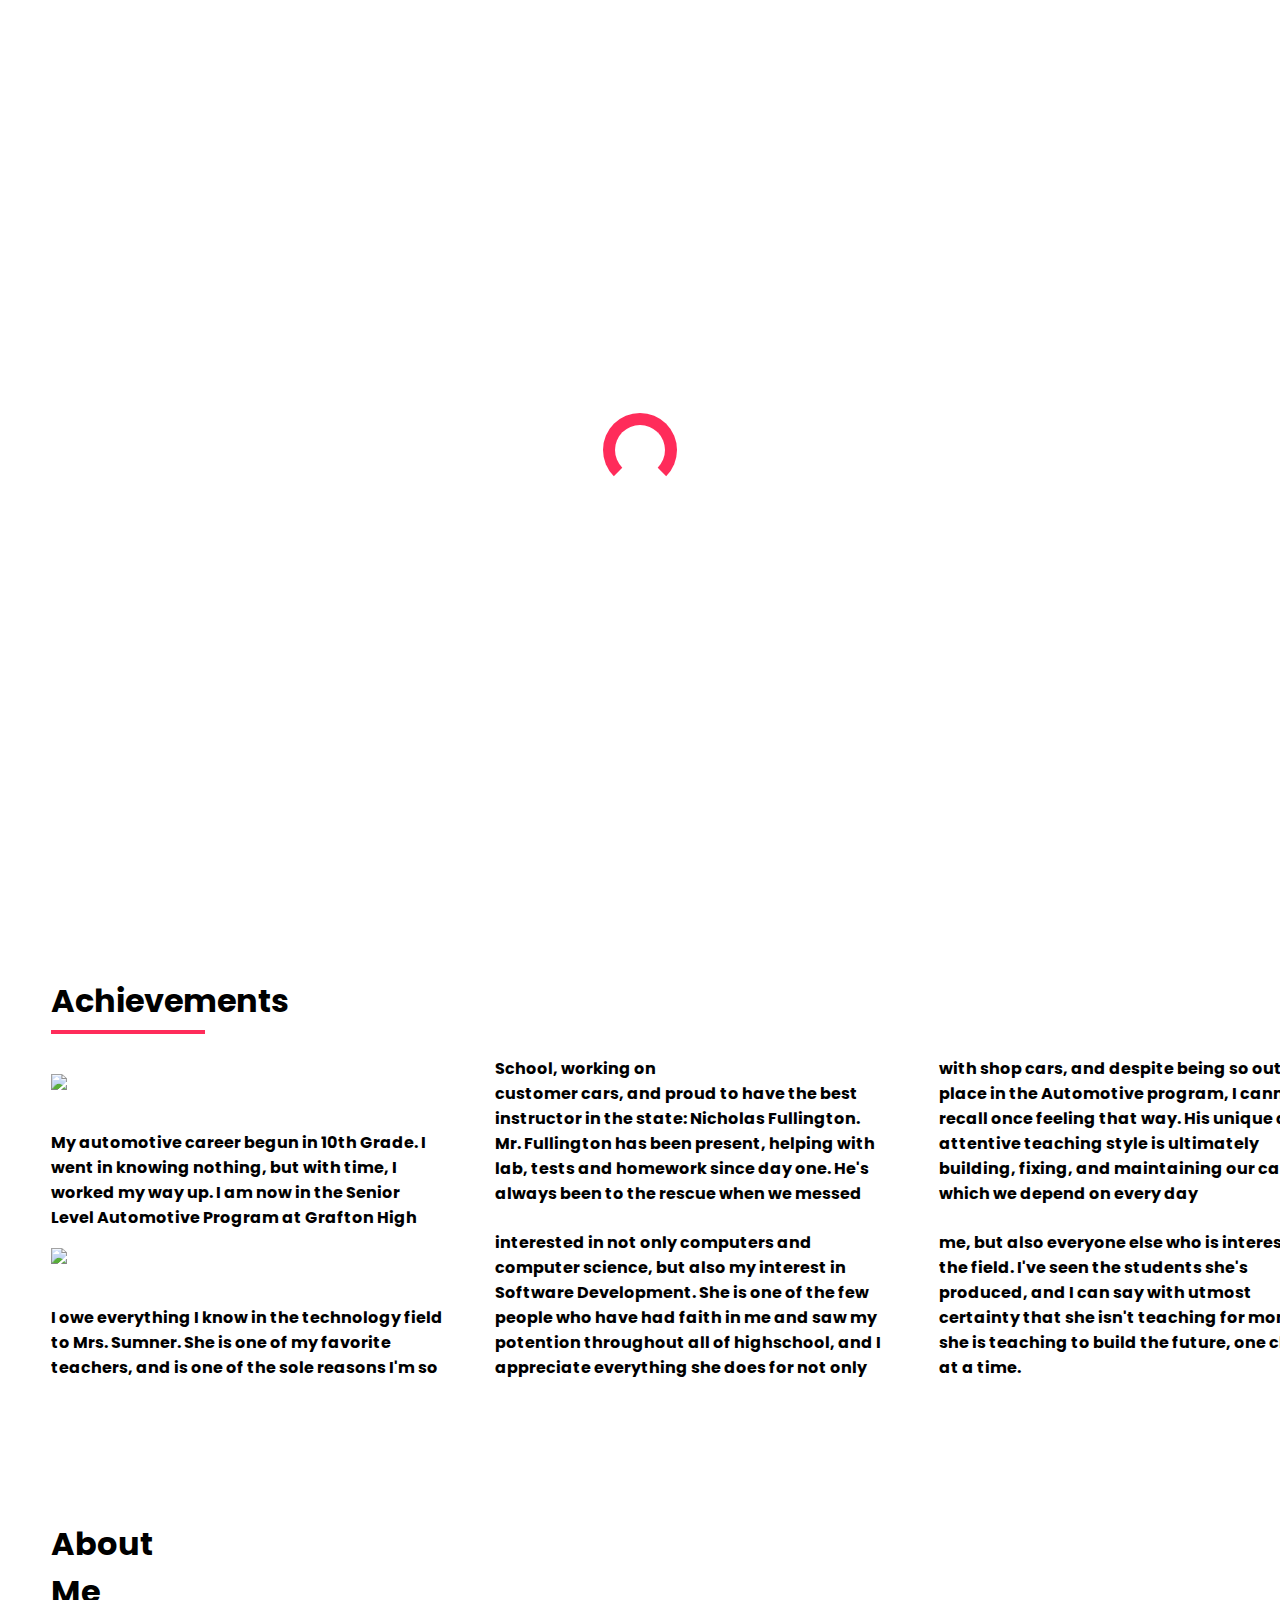
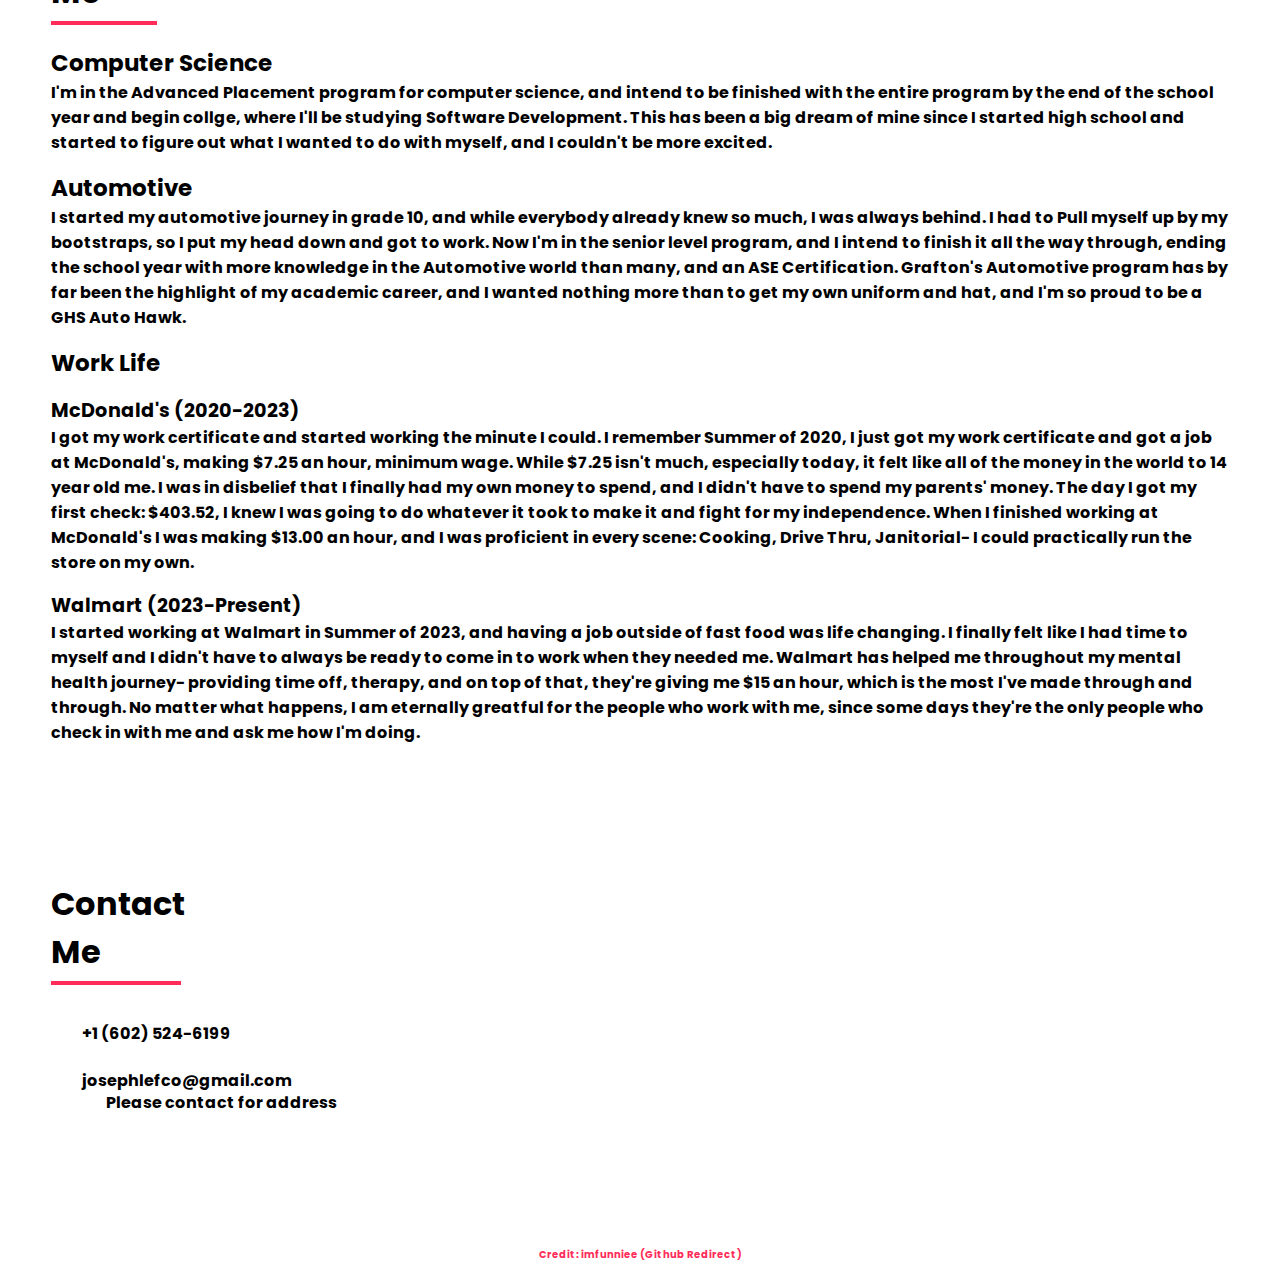
==== index.html @ 788ff46f "Add files via upload" ====
<!DOCTYPE html>
<html lang="en">
<head>
    <meta charset="UTF-8">
    <meta name="viewport" content="width=device-width, initial-scale=1.0">
    <meta http-equiv="X-UA-Compatible" content="ie=edge">
    <title>About Joey</title>
    <link rel="stylesheet" href="https://cdnjs.cloudflare.com/ajax/libs/animate.css/3.7.0/animate.min.css">
    <script src="https://code.jquery.com/jquery-3.3.1.min.js" integrity="sha256-FgpCb/KJQlLNfOu91ta32o/NMZxltwRo8QtmkMRdAu8=" crossorigin="anonymous"></script>
    <link rel="stylesheet" href="https://use.fontawesome.com/releases/v5.7.1/css/all.css" integrity="sha384-fnmOCqbTlWIlj8LyTjo7mOUStjsKC4pOpQbqyi7RrhN7udi9RwhKkMHpvLbHG9Sr" crossorigin="anonymous">
    <link rel="stylesheet" href="index.css">
</head>
<body>
    <div id="loading">
        <div id="spinner"></div>
    </div>
    <div id="magnify">
        <h1 onclick="closemagnify()"><i class="fas fa-times"></i></h1>
        <div id="img_here"></div>
    </div>
    <header id="header" class="animated slideInDown" style="animation-delay:1s;">
        <table>
            <tr>
                <td id="logo">Joseph Lefco</td>
                <td id="navigation">
                    <a href="#work">Achievements</a>
                    <a href="#bio">About</a>
                    <a href="#contact">contact</a>
                </td>
            </tr>
        </table>
    </header>
    <table id="top_part">
        <tr>
            <td id="about" class="animated slideInLeft" style="animation-delay:2s;">
                <h1>Information Technology / Software Development</h1>
                <button class="btn_one"><a style="text-decoration:none" color: #fb3f00; href="mailto:$josephlefco@gmail.com?subject=Job Opportunity from a Great Company&body=I would like to discuss a potential job opportunity with you.">Hire Me</a></button><br>
                <table>
                    <tr>
                    </tr>
                </table>
            </td>
            <td id="rightImage" class="animated jackInTheBox" style="animation-delay:2.2s;"></td>
        </tr>
    </table>
    <div id="work">
        <h1>Achievements</h1>
        <div id="photos">
            <img onclick="magnify($(this).attr('src'))" src="https://i.imgur.com/BU39k03.jpg">
<P>My automotive career begun in 10th Grade. I went in knowing 
        nothing, but with time, I worked my way up. I am now in the Senior <br>
    Level Automotive Program at Grafton High School, working on <br> customer cars, and proud to have the best instructor in the state: Nicholas Fullington. Mr. Fullington has been present, helping with lab, tests and homework since day one. He's always been to the rescue when we messed with shop cars, and despite being so out of place in the Automotive program, I cannot recall once feeling that way. His unique and attentive teaching style is ultimately building, fixing, and maintaining our cars which we depend on every day</P>
  
    </div>
        <div id="photos">
    <img onclick="magnify($(this).attr('src'))" src="https://i.imgur.com/FTo0vQk.jpg">

    <p>I owe everything I know in the technology field to Mrs. Sumner. She is one of my favorite teachers, and is one of the sole reasons I'm so interested in not only computers and computer science, but also my interest in Software Development. She is one of the few people who have had faith in me and saw my potention throughout all of highschool, and I appreciate everything she does for not only me, but also everyone else who is interested in the field. I've seen the students she's produced, and I can say with utmost certainty that she isn't teaching for money, she is teaching to build the future, one child at a time.</p>
        </div>

    </div>
    <div id="bio">
        <h1>About Me</h1>
        <p>
            <big><big>Computer Science</big></big>
            <br>
            I'm in the Advanced Placement program for computer science, and intend to be finished with the entire program by the end of the school year and begin collge, where I'll be studying Software Development. This has been a big dream of mine since I started high school and started to figure out what I wanted to do with myself, and I couldn't be more excited.
        </p>
        <p>
            <big><big>Automotive</big></big>
            <br>
            I started my automotive journey in grade 10, and while everybody already knew so much, I was always behind. I had to Pull myself up by my bootstraps, so I put my head down and got to work. Now I'm in the senior level program, and I intend to finish it all the way through, ending the school year with more knowledge in the Automotive world than many, and an ASE Certification. Grafton's Automotive program has by far been the highlight of my academic career, and I wanted nothing more than to get my own uniform and hat, and I'm so proud to be a GHS Auto Hawk.
                        
            </p>
        <big><big>Work Life</big></big>
        <p>    
            <big>McDonald's (2020-2023) </big>
            <br>
            I got my work certificate and started working the minute I could. I remember Summer of 2020, I just got my work certificate and got a job at McDonald's, making $7.25 an hour, minimum wage. While $7.25 isn't much, especially today, it felt like all of the money in the world to 14 year old me. I was in disbelief that I finally had my own money to spend, and I didn't have to spend my parents' money. The day I got my first check: $403.52, I knew I was going to do whatever it took to make it and fight for my independence. When I finished working at McDonald's I was making $13.00 an hour, and I was proficient in every scene: Cooking, Drive Thru, Janitorial- I could practically run the store on my own. 
        </p>
    <big>Walmart (2023-Present) </big>
            <br>
        I started working at Walmart in Summer of 2023, and having a job outside of fast food was life changing. I finally felt like I had time to myself and I didn't have to always be ready to come in to work when they needed me. Walmart has helped me throughout my mental health journey- providing time off, therapy, and on top of that, they're giving me $15 an hour, which is the most I've made through and through. No matter what happens, I am eternally greatful for the people who work with me, since some days they're the only people who check in with me and ask me how I'm doing. 
    </div>
    <div id="contact">
        <h1>Contact Me</h1>
            <table>
                <tr>
                    <td>
                        <div id="inner_div">
                            <table id="inner_table">
                                <tr>
                                    <td><i class="fas fa-phone"></i> &nbsp; +1 (602) 524-6199</td>
                                </tr>
                                <tr>
                                    <td><i class="fas fa-at"></i> &nbsp; josephlefco@gmail.com</td>
                                </tr>
                                <tr>
                                    <td><i class="fas fa-map-marker-alt"></i>
                                    <div id="address">
                                        Please contact for address
                                    </div>
                                    </td>
                                </tr>
                                <tr>
                                    <td>
                                    </td>
                                </tr>
                            </table>
                        </div>
                    </td>
                    <td>
                        
                    </td>
                </tr>
            </table>
    </div>
    <div id="footer">
    <br> <a href="https://imfunniee.github.io">Credit: imfunniee (Github Redirect)</a>
    </div>
    <script src="index.js" type="text/javascript"></script>
</body>
</html>
---- index.css ----
@import url('https://fonts.googleapis.com/css?family=Poppins');
body {
    font-family: 'Poppins', sans-serif;
    padding:0px;
    margin:0px;
    max-width:100vw;
    overflow-x:hidden;
    scroll-behavior: smooth;
}
#loading {
    width: 100vw;
    height: 100vh;
    position: fixed;
    background: white;
    z-index: 999;
    display: flex;
    justify-content: center;
    flex-direction: column;
    align-items: center;
}
#spinner {
    animation: rotate 0.56s infinite linear;
    width:50px;
    height:50px;
    border:12px solid rgb(255, 44, 90);
    border-bottom:12px solid #fff;
    border-radius:50%;
    margin:0;
}
@keyframes rotate {
    0% {transform: rotate(0deg);}
    100% {transform: rotate(360deg);}
}
header {
    width:92vw;
    padding:6vh 4vw;
    position:fixed;
    font-weight:bold;
    background:transparent;
    color: rebeccapurple;
    transition:0.4s ease-in-out;
    z-index:2;
}
header table {
    width:100%;
}
#logo {
    width:20%;
}
#navigation {
    width:80%;
}
#magnify {
    width:100vw;
    height:100vh;
    background:rgba(0, 0, 0, 0.92);
    position:fixed;
    z-index:4;
    display:none;
    flex-direction: column;
    justify-content:center;
}
#magnify h1 {
    position:absolute;
    top:0;
    right:0;
    margin:20px 40px;
    color:#fff;
    transition:0.4s ease-in-out;
}
#magnify h1:hover{
    color:rgb(255, 44, 90);
    cursor:pointer;
}
#img_here {
    width:90%;
    height:90%;
    background-size:contain !important;
    background-repeat:no-repeat !important;
    margin:0px auto;
}
#logo {
    font-size:24px;
    color:rgb(255, 44, 90);
}
#navigation {
    text-align:right;
}
#navigation a {
    color:inherit;
    text-decoration:none;
    padding:5px 10px;
    border-bottom:2px solid transparent;
    margin-left:4vw;
    transition:0.4s ease-in-out;
}
#navigation a:hover{
    border-bottom:2px solid #fff;
}
#top_part {
    width:100%;
    border:2vh solid #fff;
}
#top_part tr td{
    width:50%;
}
#about {
    width:84% !important;
    height:95vh;
    display:flex;
    flex-direction:column;
    justify-content:center;
    text-align:left;
    padding:0px 8%;
}
#about h1 {
    font-size:45px;
    word-wrap:break-word;
}
#about table {
    width:70%;
    margin-top:4vh;
}
#about table tr td {
    width:20% !important;
    text-align:left;
}
.social {
    color:rgb(255, 44, 90);
    font-size:23px;
    padding:12px 17px;
    border-radius:50%;
    background:transparent;
    transition:0.4s ease-in-out;
    font-weight:bold;
    margin:0px 8px;
}
.social:hover { 
    cursor: pointer;
    color:#fff;
    background:rgb(255, 44, 90);
    box-shadow:0px 10px 30px rgba(255, 66, 107,0.8);
}
.btn_one {
    font-size:18px;
    font-family: 'Poppins', sans-serif;
    color:rgb(255, 44, 90);
    background:#fff;
    border:3px solid rgb(255, 44, 90);
    padding:8px 40px;
    width:35%;
    border-radius:80px;
    font-weight:bold;
    margin:2vh 0px;
    transition:0.4s ease-in-out;
}
.btn_one:hover {
    box-shadow:0px 10px 30px rgba(255, 44, 90, 0.8);
    cursor:pointer;
    color:#fff;
    background:rgb(255, 44, 90);
}
#rightImage {
    width:100%;
    height:95vh;
    background:linear-gradient(0deg,rgba(255, 44, 90, 0.8),rgba(255, 44, 90, 0.8)),url("https://i.imgur.com/sI0tDAL.jpg") center center;
    background-size:cover;
    background-repeat:no-repeat;
}
#work {
    width:100vw;
    padding:6vh 4vw;
    font-weight:bold;
}
#work h1 {
    padding:5px 0px;
    border-bottom:4px solid rgb(255, 44, 90);
    width:12%;
}
#photos {
    width:100%;
    columns:3;
    column-gap:4%;
    z-index:1;
    transition:0.4s ease-in-out;
}
#photos img {
    width:100%;
    height:auto;
    margin:4.5% 0px;
    transition:0.4s ease-in-out;
}
#photos img:hover {
    transform: scale(1.1);
    cursor: pointer;
}
#bio {
    width:92vw;
    padding:6vh 4vw;
    font-weight:bold;
}
#bio h1 {
    padding:5px 0px;
    border-bottom:4px solid rgb(255, 44, 90);
    width:9%;
}
#contact {
    width:92vw;
    padding:6vh 4vw;
}
#contact h1 {
    padding:5px 0px;
    border-bottom:4px solid rgb(255, 44, 90);
    width:11%;
}
#contact table {
    width:100%;
}
#contact table tr td {
    width:50%;
}
#inner_div table{
    width:100%;
}
#inner_div table tr td{
    font-weight:bold;
}
#inner_table tr td{
    padding:10px 20px !important;
}
#contact form {
    width:100%;
}
#contact form input {
    width:96%;
    margin:20px 1%;
    background:transparent;
    border:0px;
    border-bottom:3px solid rgba(255, 44, 90,0.5);
    padding:8px 10px;
    font-family: 'Poppins', sans-serif;
    font-size:18px;
    transition:0.4s ease-in-out;
    color:#000;
    font-weight:bold;
}
#contact form textarea {
    width:96%;
    margin:20px 1%;
    padding:8px 10px;
    border:0px;
    border-bottom:3px solid rgba(255, 44, 90,0.5);
    padding:8px 10px;
    font-family: 'Poppins', sans-serif;
    font-size:18px;
    background:transparent;
    resize:none;
    transition:0.4s ease-in-out;
    color:#000;
    font-weight:bold;
}
#contact form input:focus {
    outline:none;
    border-bottom:3px solid rgba(255, 44, 90,1);
}
#contact form textarea:focus {
    outline:none;
    border-bottom:3px solid rgba(255, 44, 90,1);
}
#address {
    position:relative;
    top:-25px;
    left:30px;
}
#footer {
    width:100%;
    padding:0vh 0px;
    text-align:center;
    font-weight:bold;
    font-size:10px;
}
#footer a {
    color:rgb(255, 44, 90);
    text-decoration:none;
}
::placeholder {
    color:#000;
}
button:focus {
    outline:none;
}
::-webkit-scrollbar {
    width:5px;
    height:5px;
}
::-webkit-scrollbar-track {
    background: #f1f1f1; 
}
::-webkit-scrollbar-thumb {
    background: rgb(0, 0, 0); 
}
::-webkit-scrollbar-thumb:hover {
    background: rgba(0, 0, 0,0.8); 
}

@media (max-width: 1000px){
    #photos {
    columns:1;
    column-gap:0%;
    }
    #photos img {
        margin:2% 0px;
    }
    #photos img:hover {
        transform: scale(1);
        cursor: pointer;
    }
    #rightImage {
        display:none;
    }
    #top_part {
        border:0px;
    }
    #top_part tr td{
        width:100%;
        text-align:center;
    }
    #about {
        width:92% !important;
        height:75vh;
        padding-top:20vh !important;
        text-align:center;
        padding:0px 4%;
    }
    #about table {
        width:100%;
        margin-top:6vh;
    }
    #about table tr td {
        text-align:center;
    }
    .btn_one {
    padding:6px 30px;
    width:60%;
    margin:4vh auto;
    box-shadow:0px 10px 20px rgba(255, 44, 90, 0.8);
    background:rgb(255, 44, 90);
    color:#fff;
    }
    .btn_one:hover {
        box-shadow:0px 10px 40px rgba(255, 44, 90, 0.8);
        cursor:pointer;
    }
    #contact table tr td {
        width:100%;
        display:block;
    }
    #inner_table tr td{
        padding:10px 0px !important;
    }
    #contact form input {
        width:90%;
    }
    #contact form textarea {
        width:90%;
    }
    #work h1 {
        width:19%;
    }
    #bio h1 {
        width:25%;
    }
    #contact h1 {
        width:33%;
    }
    header {
        width:96vw;
        background:#fff;
        padding:4vh 2vw;
        position:absolute;
    }
    #header table tr td {
        width:100%;
        display:block;
        text-align:center;
        padding:15px 0px;
    }
    #navigation a {
        color:#000;
    }
}
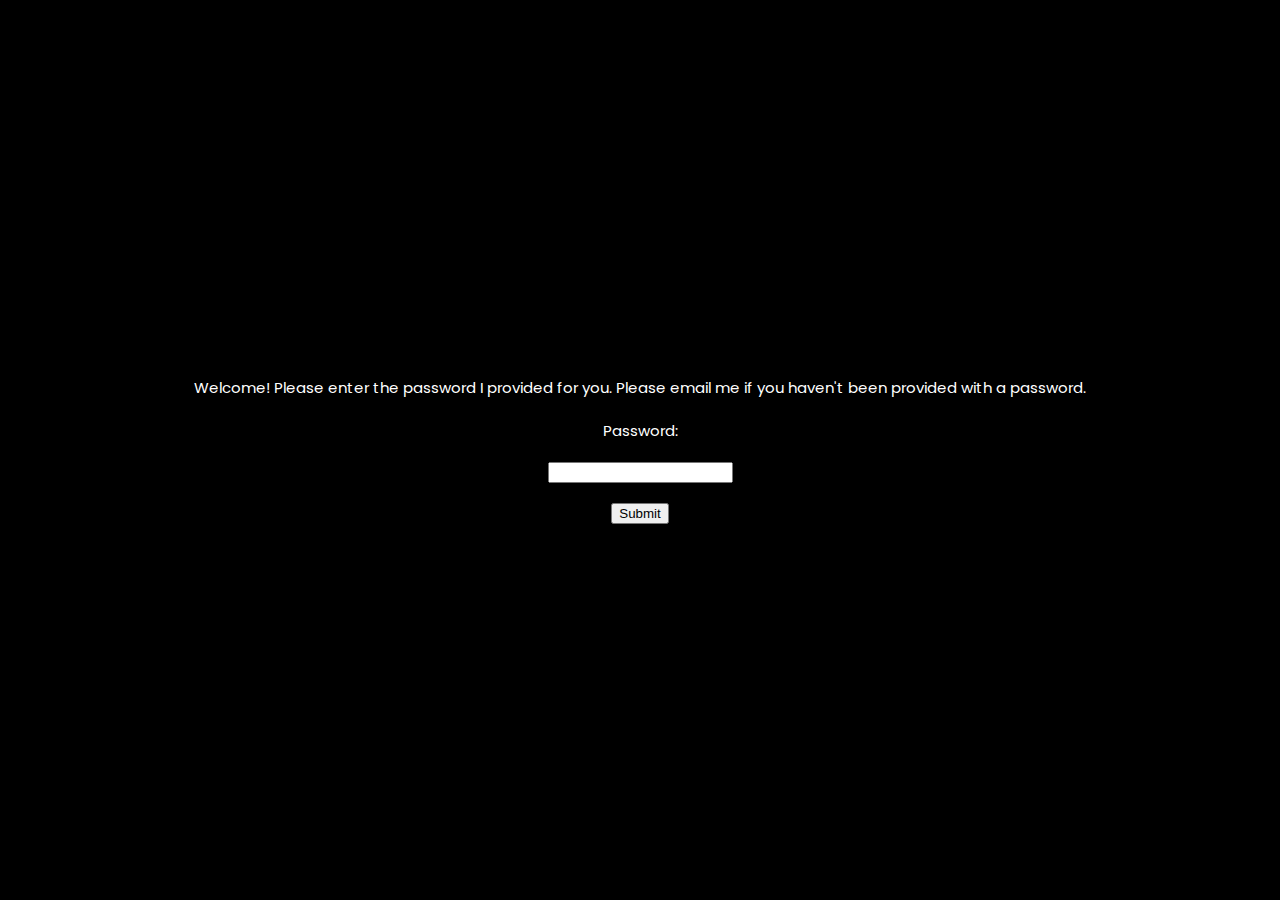
==== commit de6170b5: "Fixed site & merged password document." ====
--- a/index.html
+++ b/index.html
@@ -10,6 +10,19 @@
     <link rel="stylesheet" href="https://use.fontawesome.com/releases/v5.7.1/css/all.css" integrity="sha384-fnmOCqbTlWIlj8LyTjo7mOUStjsKC4pOpQbqyi7RrhN7udi9RwhKkMHpvLbHG9Sr" crossorigin="anonymous">
     <link rel="stylesheet" href="index.css">
 </head>
+<body>
+<style>
+  
+</style>
+
+<div id="passwordPrompt">
+    <label>Welcome! Please enter the password I provided for you. Please email me if you haven't been provided with a password.</label>
+        <label for="password">Password:</label>
+        <input type="password" id="password" name="password">
+        <button onclick="checkPassword()">Submit</button>
+    </div>
+</div>
+    <div id="content" style="display:none;">
 <body>
     <div id="loading">
         <div id="spinner"></div>
@@ -120,4 +133,23 @@
     </div>
     <script src="index.js" type="text/javascript"></script>
 </body>
-</html>+    </div>
+
+    <!-- The rest of your existing HTML content should remain here -->
+
+    <script>
+        function checkPassword() {
+            
+            var password = document.getElementById("password").value;
+            if (password === "$PASCMGE") {
+                document.getElementById("passwordPrompt").style.display = "none";
+                document.getElementById("content").style.display = "block";
+            } else {
+                alert("Incorrect password. Try again.");
+            }
+        }
+    </script>
+
+    <script src="index.js" type="text/javascript"></script>
+</body>
+</html>
--- a/index.css
+++ b/index.css
@@ -7,6 +7,29 @@
     overflow-x:hidden;
     scroll-behavior: smooth;
 }
+  #passwordPrompt label, #passwordPrompt title {
+    color: white; /* Set the text color to white */
+    font-size: 15px;
+  }
+#passwordPrompt {
+    position: fixed;
+    top: 0;
+    left: 0;
+    width: 100%;
+    height: 100%;
+    background-color: black;
+    display: flex;
+    flex-direction: column;
+    align-items: center;
+    justify-content: center;
+}
+
+#passwordPrompt label,
+#passwordPrompt input,
+#passwordPrompt button {
+    margin: 10px;
+}
+
 #loading {
     width: 100vw;
     height: 100vh;
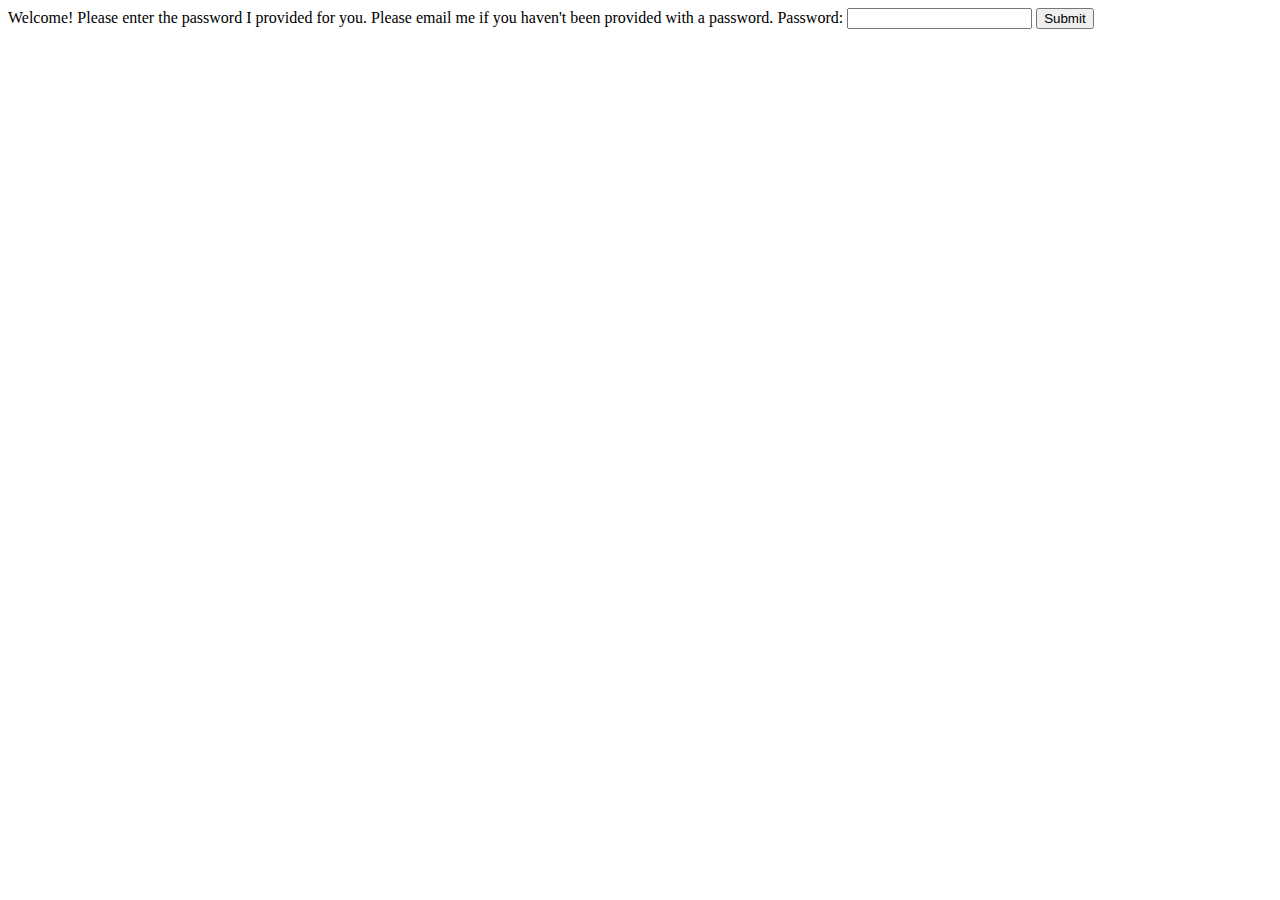
==== commit 671c5b18: "WEBSITE UPDATE" ====
--- a/index.html
+++ b/index.html
@@ -8,7 +8,7 @@
     <link rel="stylesheet" href="https://cdnjs.cloudflare.com/ajax/libs/animate.css/3.7.0/animate.min.css">
     <script src="https://code.jquery.com/jquery-3.3.1.min.js" integrity="sha256-FgpCb/KJQlLNfOu91ta32o/NMZxltwRo8QtmkMRdAu8=" crossorigin="anonymous"></script>
     <link rel="stylesheet" href="https://use.fontawesome.com/releases/v5.7.1/css/all.css" integrity="sha384-fnmOCqbTlWIlj8LyTjo7mOUStjsKC4pOpQbqyi7RrhN7udi9RwhKkMHpvLbHG9Sr" crossorigin="anonymous">
-    <link rel="stylesheet" href="index.css">
+    <link rel="stylesheet" href="Assets/index.css">
 </head>
 <body>
 <style>
@@ -38,7 +38,7 @@
                 <td id="navigation">
                     <a href="#work">Achievements</a>
                     <a href="#bio">About</a>
-                    <a href="#contact">contact</a>
+                    <a href="#contact">Contact</a>
                 </td>
             </tr>
         </table>
@@ -47,7 +47,7 @@
         <tr>
             <td id="about" class="animated slideInLeft" style="animation-delay:2s;">
                 <h1>Information Technology / Software Development</h1>
-                <button class="btn_one"><a style="text-decoration:none" color: #fb3f00; href="mailto:$josephlefco@gmail.com?subject=Job Opportunity from a Great Company&body=I would like to discuss a potential job opportunity with you.">Hire Me</a></button><br>
+                <button class="btn_one"><a style="text-decoration:none" color: #fb3f00; href="mailto:josephlefco@gmail.com?subject=Job Opportunity from a Great Company&body=I would like to discuss a potential job opportunity with you.">Hire Me</a></button><br>
                 <table>
                     <tr>
                     </tr>
@@ -58,6 +58,8 @@
     </table>
     <div id="work">
         <h1>Achievements</h1>
+        <br>
+        <h2 style="font-size: 40px;">Automotive Studies</h2>
         <div id="photos">
             <img onclick="magnify($(this).attr('src'))" src="https://i.imgur.com/BU39k03.jpg">
 <P>My automotive career begun in 10th Grade. I went in knowing 
@@ -65,6 +67,9 @@
     Level Automotive Program at Grafton High School, working on <br> customer cars, and proud to have the best instructor in the state: Nicholas Fullington. Mr. Fullington has been present, helping with lab, tests and homework since day one. He's always been to the rescue when we messed with shop cars, and despite being so out of place in the Automotive program, I cannot recall once feeling that way. His unique and attentive teaching style is ultimately building, fixing, and maintaining our cars which we depend on every day</P>
   
     </div>
+        <br>
+        <br>
+        <h2 style="font-size: 40px;">Computer Science Studies</h2>
         <div id="photos">
     <img onclick="magnify($(this).attr('src'))" src="https://i.imgur.com/FTo0vQk.jpg">
 
@@ -74,26 +79,30 @@
     </div>
     <div id="bio">
         <h1>About Me</h1>
+        <h2>-=-=-Studies-=-=-</h2>
         <p>
-            <big><big>Computer Science</big></big>
+            <big><big>Computer Science Studies</big></big>
             <br>
             I'm in the Advanced Placement program for computer science, and intend to be finished with the entire program by the end of the school year and begin collge, where I'll be studying Software Development. This has been a big dream of mine since I started high school and started to figure out what I wanted to do with myself, and I couldn't be more excited.
         </p>
         <p>
+            <br>
             <big><big>Automotive</big></big>
             <br>
             I started my automotive journey in grade 10, and while everybody already knew so much, I was always behind. I had to Pull myself up by my bootstraps, so I put my head down and got to work. Now I'm in the senior level program, and I intend to finish it all the way through, ending the school year with more knowledge in the Automotive world than many, and an ASE Certification. Grafton's Automotive program has by far been the highlight of my academic career, and I wanted nothing more than to get my own uniform and hat, and I'm so proud to be a GHS Auto Hawk.
                         
             </p>
-        <big><big>Work Life</big></big>
+        <br>
+        <br>
+        <h2>-=-=-Work Life-=-=-</h2>
         <p>    
-            <big>McDonald's (2020-2023) </big>
+            <big>McDonald's (June 2020-June 2023) </big>
             <br>
-            I got my work certificate and started working the minute I could. I remember Summer of 2020, I just got my work certificate and got a job at McDonald's, making $7.25 an hour, minimum wage. While $7.25 isn't much, especially today, it felt like all of the money in the world to 14 year old me. I was in disbelief that I finally had my own money to spend, and I didn't have to spend my parents' money. The day I got my first check: $403.52, I knew I was going to do whatever it took to make it and fight for my independence. When I finished working at McDonald's I was making $13.00 an hour, and I was proficient in every scene: Cooking, Drive Thru, Janitorial- I could practically run the store on my own. 
+            I got my work certificate and started working the minute I could. I remember Summer of 2020, I just got my work certificate and got a job at McDonald's, making $7.25 an hour, minimum wage. While $7.25 isn't much, especially today, it felt like all of the money in the world to 14 year old me. I was in disbelief that I finally had my own money to spend, and I didn't have to spend my parents' money. The day I got my first check: $403.52, I knew I was going to do whatever it took to make it and fight for my independence. When I finished working at McDonald's I was making $13.00 an hour, and I was proficient in every scene: Cooking, Drive Thru, Janitorial- I could practically run the store on my own- and McDonald's helped very much financially during school. 
         </p>
-    <big>Walmart (2023-Present) </big>
+    <big>Walmart (May 2023-November 2023) </big>
             <br>
-        I started working at Walmart in Summer of 2023, and having a job outside of fast food was life changing. I finally felt like I had time to myself and I didn't have to always be ready to come in to work when they needed me. Walmart has helped me throughout my mental health journey- providing time off, therapy, and on top of that, they're giving me $15 an hour, which is the most I've made through and through. No matter what happens, I am eternally greatful for the people who work with me, since some days they're the only people who check in with me and ask me how I'm doing. 
+        I started working at Walmart in Summer of 2023, and having a job outside of fast food was life changing. I finally felt like I had time to myself and I didn't have to always be ready to come in to work when they needed me. Walmart has helped me throughout my mental health journey- providing time off, therapy, and on top of that, they're giving me $15 an hour, which is the most I've made through and through. No matter what, I am eternally greatful for the people who worked with me, since some days they were the only people who check in with me and ask me how I'm doing. Though short lived, Walmart was one of my favorite jobs.
     </div>
     <div id="contact">
         <h1>Contact Me</h1>
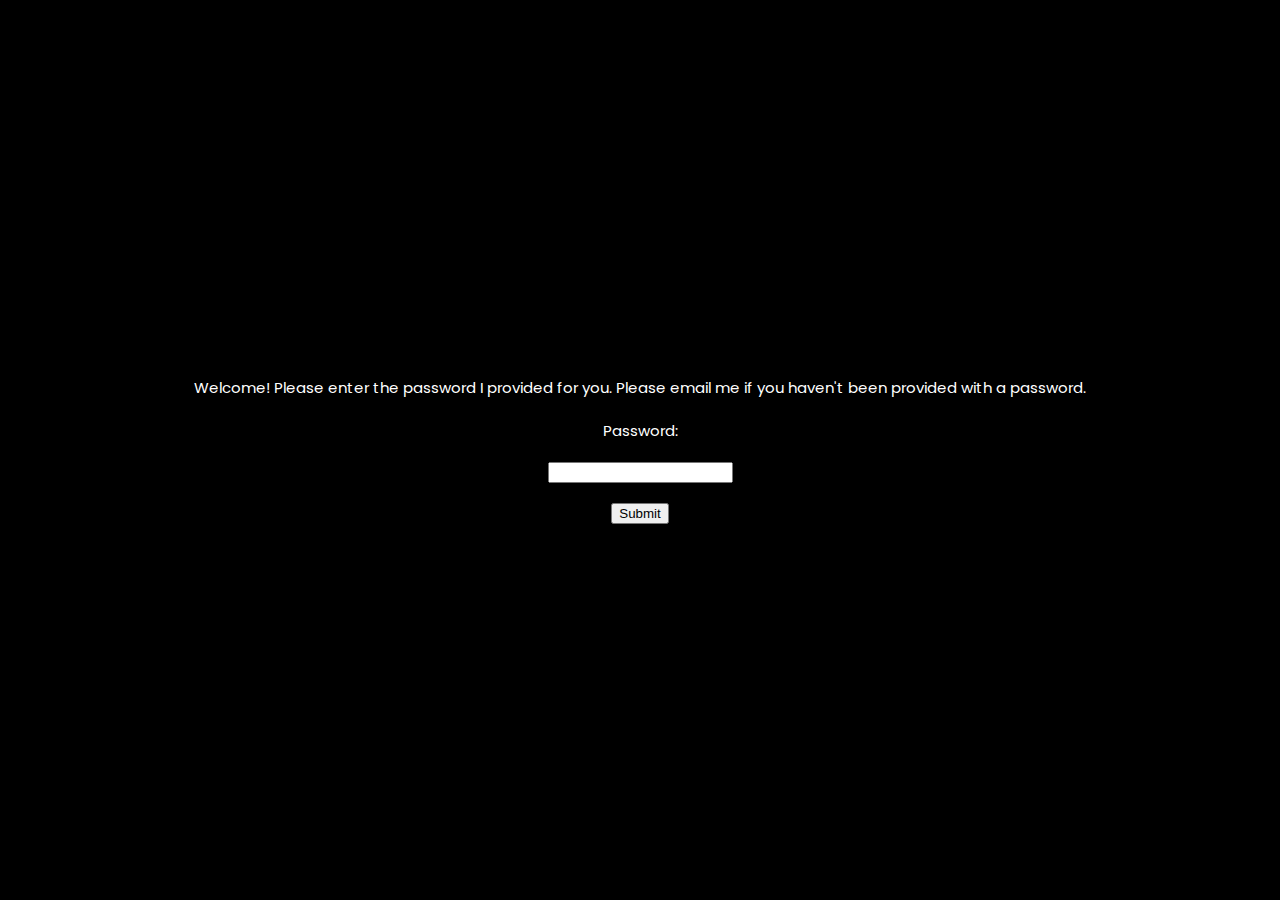
==== commit 681769e7: "Update index.html" ====
--- a/index.html
+++ b/index.html
@@ -8,7 +8,7 @@
     <link rel="stylesheet" href="https://cdnjs.cloudflare.com/ajax/libs/animate.css/3.7.0/animate.min.css">
     <script src="https://code.jquery.com/jquery-3.3.1.min.js" integrity="sha256-FgpCb/KJQlLNfOu91ta32o/NMZxltwRo8QtmkMRdAu8=" crossorigin="anonymous"></script>
     <link rel="stylesheet" href="https://use.fontawesome.com/releases/v5.7.1/css/all.css" integrity="sha384-fnmOCqbTlWIlj8LyTjo7mOUStjsKC4pOpQbqyi7RrhN7udi9RwhKkMHpvLbHG9Sr" crossorigin="anonymous">
-    <link rel="stylesheet" href="Assets/index.css">
+    <link rel="stylesheet" href="assets/index.css">
 </head>
 <body>
 <style>
--- a/assets/index.css
+++ b/assets/index.css
@@ -0,0 +1,414 @@
+@import url('https://fonts.googleapis.com/css?family=Poppins');
+body {
+    font-family: 'Poppins', sans-serif;
+    padding:0px;
+    margin:0px;
+    max-width:100vw;
+    overflow-x:hidden;
+    scroll-behavior: smooth;
+}
+  #passwordPrompt label, #passwordPrompt title {
+    color: white; /* Set the text color to white */
+    font-size: 15px;
+  }
+#passwordPrompt {
+    position: fixed;
+    top: 0;
+    left: 0;
+    width: 100%;
+    height: 100%;
+    background-color: black;
+    display: flex;
+    flex-direction: column;
+    align-items: center;
+    justify-content: center;
+}
+
+#passwordPrompt label,
+#passwordPrompt input,
+#passwordPrompt button {
+    margin: 10px;
+}
+
+#loading {
+    width: 100vw;
+    height: 100vh;
+    position: fixed;
+    background: white;
+    z-index: 999;
+    display: flex;
+    justify-content: center;
+    flex-direction: column;
+    align-items: center;
+}
+#spinner {
+    animation: rotate 0.56s infinite linear;
+    width:50px;
+    height:50px;
+    border:12px solid rgb(255, 44, 90);
+    border-bottom:12px solid #fff;
+    border-radius:50%;
+    margin:0;
+}
+@keyframes rotate {
+    0% {transform: rotate(0deg);}
+    100% {transform: rotate(360deg);}
+}
+header {
+    width:92vw;
+    padding:6vh 4vw;
+    position:fixed;
+    font-weight:bold;
+    background:transparent;
+    color: rebeccapurple;
+    transition:0.4s ease-in-out;
+    z-index:2;
+}
+header table {
+    width:100%;
+}
+#logo {
+    width:20%;
+}
+#navigation {
+    width:80%;
+}
+#magnify {
+    width:100vw;
+    height:100vh;
+    background:rgba(0, 0, 0, 0.92);
+    position:fixed;
+    z-index:4;
+    display:none;
+    flex-direction: column;
+    justify-content:center;
+}
+#magnify h1 {
+    position:absolute;
+    top:0;
+    right:0;
+    margin:20px 40px;
+    color:#fff;
+    transition:0.4s ease-in-out;
+}
+#magnify h1:hover{
+    color:rgb(255, 44, 90);
+    cursor:pointer;
+}
+#img_here {
+    width:90%;
+    height:90%;
+    background-size:contain !important;
+    background-repeat:no-repeat !important;
+    margin:0px auto;
+}
+#logo {
+    font-size:24px;
+    color:rgb(255, 44, 90);
+}
+#navigation {
+    text-align:right;
+}
+#navigation a {
+    color:inherit;
+    text-decoration:none;
+    padding:5px 10px;
+    border-bottom:2px solid transparent;
+    margin-left:4vw;
+    transition:0.4s ease-in-out;
+}
+#navigation a:hover{
+    border-bottom:2px solid #fff;
+}
+#top_part {
+    width:100%;
+    border:2vh solid #fff;
+}
+#top_part tr td{
+    width:50%;
+}
+#about {
+    width:84% !important;
+    height:95vh;
+    display:flex;
+    flex-direction:column;
+    justify-content:center;
+    text-align:left;
+    padding:0px 8%;
+}
+#about h1 {
+    font-size:45px;
+    word-wrap:break-word;
+}
+#about table {
+    width:70%;
+    margin-top:4vh;
+}
+#about table tr td {
+    width:20% !important;
+    text-align:left;
+}
+.social {
+    color:rgb(255, 44, 90);
+    font-size:23px;
+    padding:12px 17px;
+    border-radius:50%;
+    background:transparent;
+    transition:0.4s ease-in-out;
+    font-weight:bold;
+    margin:0px 8px;
+}
+.social:hover { 
+    cursor: pointer;
+    color:#fff;
+    background:rgb(255, 44, 90);
+    box-shadow:0px 10px 30px rgba(255, 66, 107,0.8);
+}
+.btn_one {
+    font-size:18px;
+    font-family: 'Poppins', sans-serif;
+    color:rgb(255, 44, 90);
+    background:#fff;
+    border:3px solid rgb(255, 44, 90);
+    padding:8px 40px;
+    width:35%;
+    border-radius:80px;
+    font-weight:bold;
+    margin:2vh 0px;
+    transition:0.4s ease-in-out;
+}
+.btn_one:hover {
+    box-shadow:0px 10px 30px rgba(255, 44, 90, 0.8);
+    cursor:pointer;
+    color:#fff;
+    background:rgb(255, 44, 90);
+}
+#rightImage {
+    width:100%;
+    height:95vh;
+    background:linear-gradient(0deg,rgba(255, 44, 90, 0.8),rgba(255, 44, 90, 0.8)),url("https://i.imgur.com/sI0tDAL.jpg") center center;
+    background-size:cover;
+    background-repeat:no-repeat;
+}
+#work {
+    width:100vw;
+    padding:6vh 4vw;
+    font-weight:bold;
+}
+#work h1 {
+    padding:5px 0px;
+    border-bottom:4px solid rgb(255, 44, 90);
+    width:12%;
+}
+#photos {
+    width:100%;
+    columns:3;
+    column-gap:4%;
+    z-index:1;
+    transition:0.4s ease-in-out;
+}
+#photos img {
+    width:100%;
+    height:auto;
+    margin:4.5% 0px;
+    transition:0.4s ease-in-out;
+}
+#photos img:hover {
+    transform: scale(1.1);
+    cursor: pointer;
+}
+#bio {
+    width:92vw;
+    padding:6vh 4vw;
+    font-weight:bold;
+}
+#bio h1 {
+    padding:5px 0px;
+    border-bottom:4px solid rgb(255, 44, 90);
+    width:9%;
+}
+#contact {
+    width:92vw;
+    padding:6vh 4vw;
+}
+#contact h1 {
+    padding:5px 0px;
+    border-bottom:4px solid rgb(255, 44, 90);
+    width:11%;
+}
+#contact table {
+    width:100%;
+}
+#contact table tr td {
+    width:50%;
+}
+#inner_div table{
+    width:100%;
+}
+#inner_div table tr td{
+    font-weight:bold;
+}
+#inner_table tr td{
+    padding:10px 20px !important;
+}
+#contact form {
+    width:100%;
+}
+#contact form input {
+    width:96%;
+    margin:20px 1%;
+    background:transparent;
+    border:0px;
+    border-bottom:3px solid rgba(255, 44, 90,0.5);
+    padding:8px 10px;
+    font-family: 'Poppins', sans-serif;
+    font-size:18px;
+    transition:0.4s ease-in-out;
+    color:#000;
+    font-weight:bold;
+}
+#contact form textarea {
+    width:96%;
+    margin:20px 1%;
+    padding:8px 10px;
+    border:0px;
+    border-bottom:3px solid rgba(255, 44, 90,0.5);
+    padding:8px 10px;
+    font-family: 'Poppins', sans-serif;
+    font-size:18px;
+    background:transparent;
+    resize:none;
+    transition:0.4s ease-in-out;
+    color:#000;
+    font-weight:bold;
+}
+#contact form input:focus {
+    outline:none;
+    border-bottom:3px solid rgba(255, 44, 90,1);
+}
+#contact form textarea:focus {
+    outline:none;
+    border-bottom:3px solid rgba(255, 44, 90,1);
+}
+#address {
+    position:relative;
+    top:-25px;
+    left:30px;
+}
+#footer {
+    width:100%;
+    padding:0vh 0px;
+    text-align:center;
+    font-weight:bold;
+    font-size:10px;
+}
+#footer a {
+    color:rgb(255, 44, 90);
+    text-decoration:none;
+}
+::placeholder {
+    color:#000;
+}
+button:focus {
+    outline:none;
+}
+::-webkit-scrollbar {
+    width:5px;
+    height:5px;
+}
+::-webkit-scrollbar-track {
+    background: #f1f1f1; 
+}
+::-webkit-scrollbar-thumb {
+    background: rgb(0, 0, 0); 
+}
+::-webkit-scrollbar-thumb:hover {
+    background: rgba(0, 0, 0,0.8); 
+}
+
+@media (max-width: 1000px){
+    #photos {
+    columns:1;
+    column-gap:0%;
+    }
+    #photos img {
+        margin:2% 0px;
+    }
+    #photos img:hover {
+        transform: scale(1);
+        cursor: pointer;
+    }
+    #rightImage {
+        display:none;
+    }
+    #top_part {
+        border:0px;
+    }
+    #top_part tr td{
+        width:100%;
+        text-align:center;
+    }
+    #about {
+        width:92% !important;
+        height:75vh;
+        padding-top:20vh !important;
+        text-align:center;
+        padding:0px 4%;
+    }
+    #about table {
+        width:100%;
+        margin-top:6vh;
+    }
+    #about table tr td {
+        text-align:center;
+    }
+    .btn_one {
+    padding:6px 30px;
+    width:60%;
+    margin:4vh auto;
+    box-shadow:0px 10px 20px rgba(255, 44, 90, 0.8);
+    background:rgb(255, 44, 90);
+    color:#fff;
+    }
+    .btn_one:hover {
+        box-shadow:0px 10px 40px rgba(255, 44, 90, 0.8);
+        cursor:pointer;
+    }
+    #contact table tr td {
+        width:100%;
+        display:block;
+    }
+    #inner_table tr td{
+        padding:10px 0px !important;
+    }
+    #contact form input {
+        width:90%;
+    }
+    #contact form textarea {
+        width:90%;
+    }
+    #work h1 {
+        width:19%;
+    }
+    #bio h1 {
+        width:25%;
+    }
+    #contact h1 {
+        width:33%;
+    }
+    header {
+        width:96vw;
+        background:#fff;
+        padding:4vh 2vw;
+        position:absolute;
+    }
+    #header table tr td {
+        width:100%;
+        display:block;
+        text-align:center;
+        padding:15px 0px;
+    }
+    #navigation a {
+        color:#000;
+    }
+}